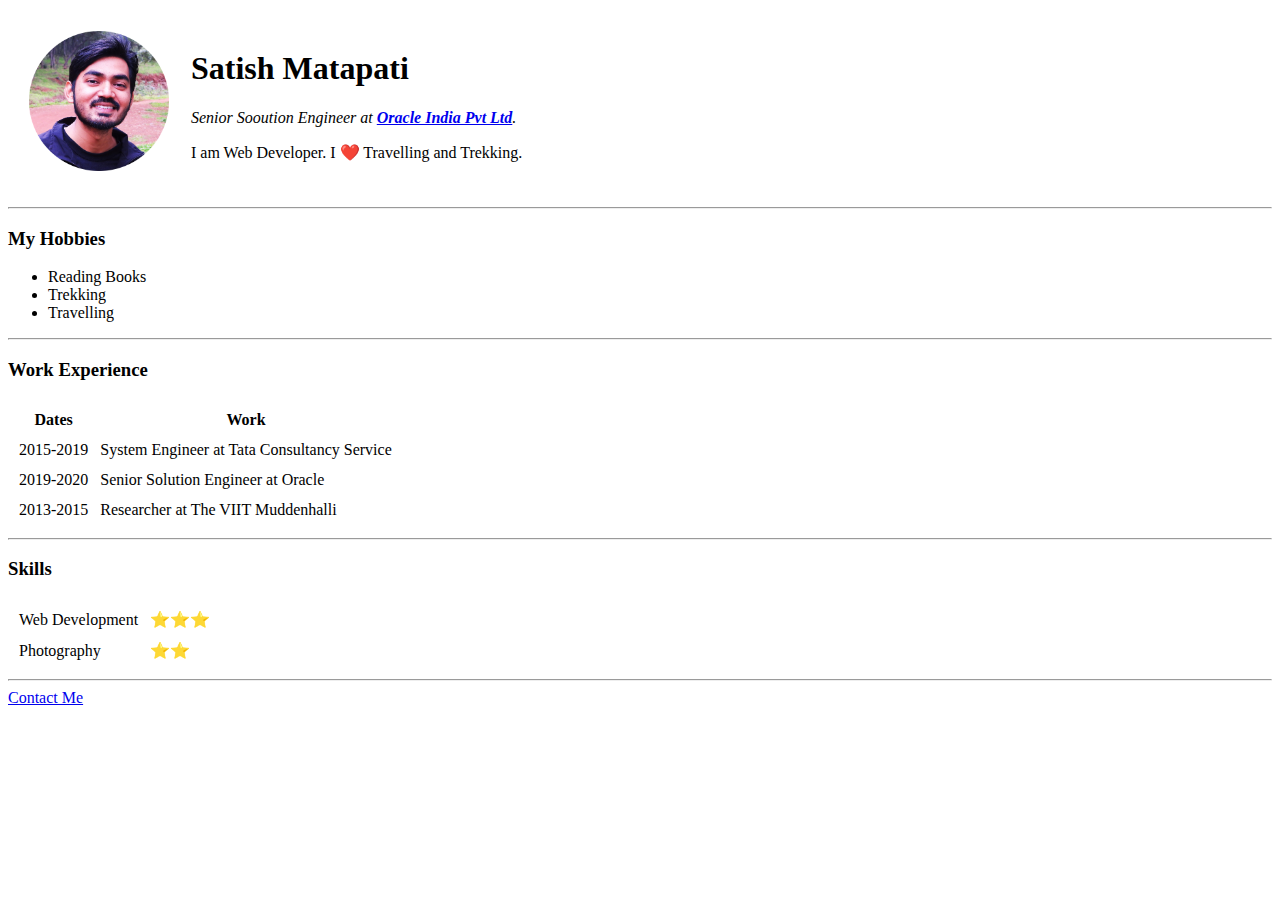
==== index.html @ 5fd63206 "first commit" ====
<!DOCTYPE html>
<html>
  <head>
    <meta charset="utf-8">
    <title>Satish's Personal Site</title>
    <link rel="stylesheet" href="css/styles.css">
  </head>

  <body>
    <table cellspacing="20">
      <tr>
        <td><img src="images/circle-cropped.png" style="width: 140px;height: 140px;" alt="satish profile picture"></td>
        <td><h1>Satish  Matapati</h1>
        <p><em>Senior Sooution Engineer at <strong><a href="https://www.oracle.com/index.html">Oracle India Pvt Ltd</a></strong>.</em></p>
        <p>I am  Web Developer. I ❤️ Travelling and Trekking.</p></td>
      </tr>
    </table>
    <hr>
    <h3>My Hobbies</h3>
    <ul>
        <li>
            Reading Books
        </li>
        <li>
            Trekking
        </li>
        <li>
            Travelling
        </li>
    </ul>
    <hr>

    <h3>Work Experience</h3>
    <table cellspacing="10">
      <thead>
        <tr>
          <th>Dates</th>
          <th>Work</th>
        </tr>
      </thead>
      <tbody>
        <tr>
          <td>2015-2019</td>
          <td>System Engineer at Tata Consultancy Service</td>
        </tr>
        <tr>
          <td>2019-2020</td>
          <td> Senior Solution Engineer at Oracle</td>
        </tr>
        <tr>
          <td>2013-2015</td>
          <td>Researcher at The VIIT Muddenhalli</td>
        </tr>
      </tbody>
    </table>
    <hr>
    <h3>Skills</h3>
    <table cellspacing="10">
      <tr>
        <td>Web Development</td>
        <td>⭐️⭐️⭐️</td>
      </tr>
      <tr>
        <td>Photography</td>
        <td>⭐️⭐️</td>
      </tr>
    </table>
    <hr>
    <a href="contact-me.html">Contact Me</a>
  </body>
</html>
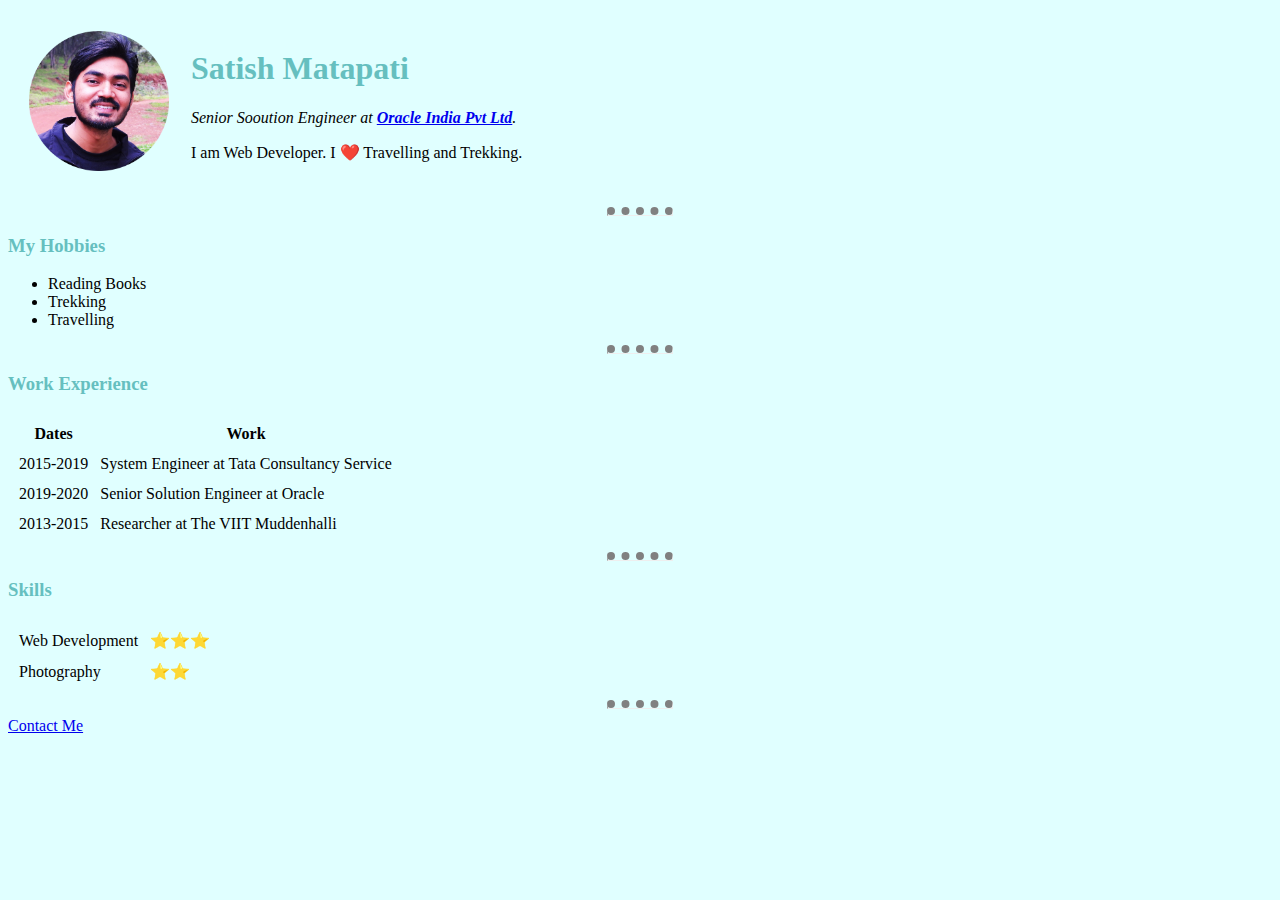
==== commit dd2f3129: "css added" ====
--- a/index.html
+++ b/index.html
@@ -4,10 +4,9 @@
   <head>
     <meta charset="utf-8">
     <title>Satish's Personal Site</title>
-    <link rel="stylesheet" href="css/styles.css">
+    <link rel="stylesheet" href="css/style.css">
   </head>
-
-  <body>
+  <body >
     <table cellspacing="20">
       <tr>
         <td><img src="images/circle-cropped.png" style="width: 140px;height: 140px;" alt="satish profile picture"></td>
--- a/css/style.css
+++ b/css/style.css
@@ -0,0 +1,19 @@
+body{
+    background-color: #e0ffff
+}
+hr{
+ 
+  border-top :8px dotted grey;
+  width: 5%;
+  
+}
+h1,h2,h3{
+    color:#66BFBF;
+}
+img{
+    width: 140px;
+    height: 140px;
+}
+img:hover{
+    background-color:#66BFBF;;
+}